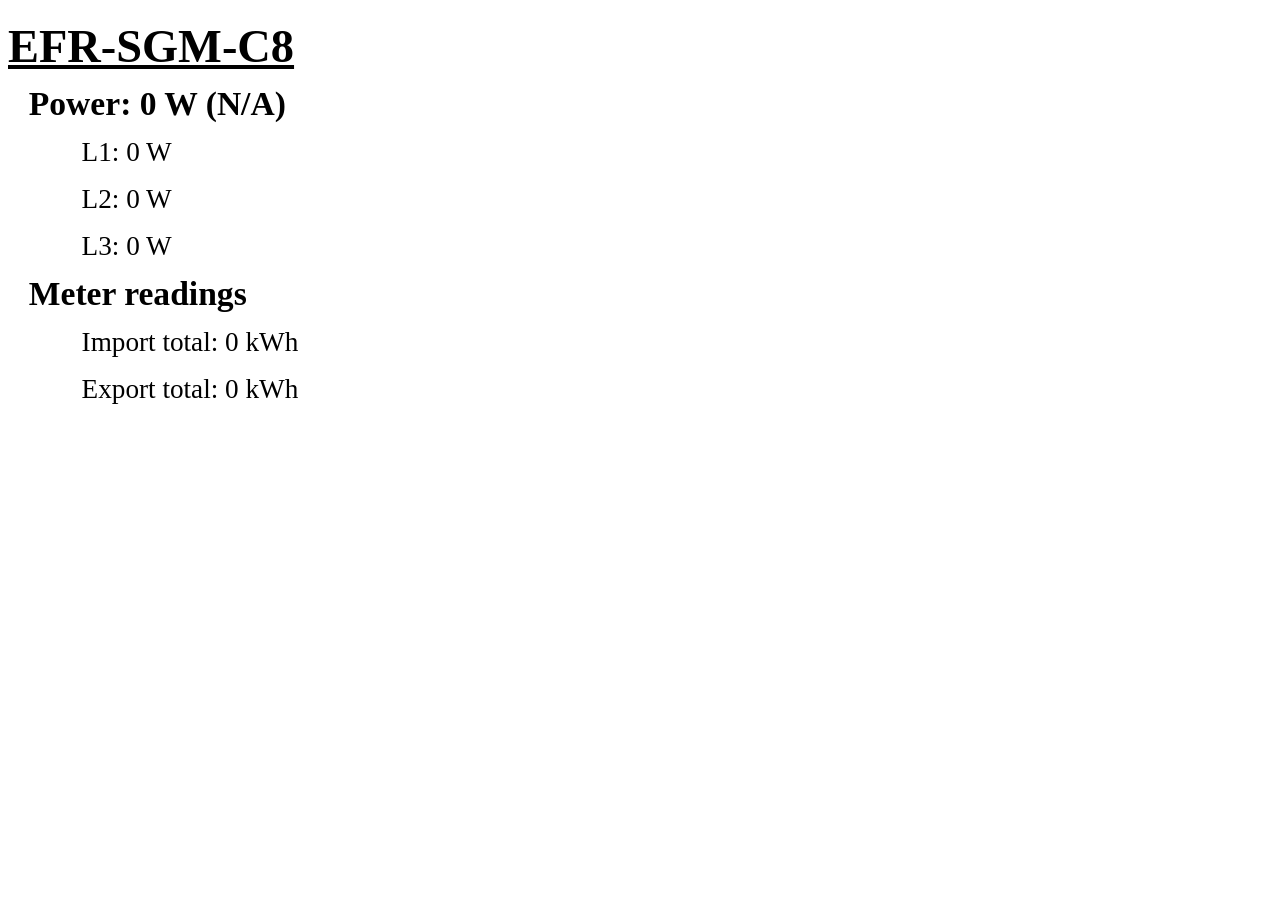
==== main/website/index.html @ 651802ab "separated website into 3 files, lots of bug fixes (but not perfect yet)" ====
<!DOCTYPE html>
<html lang="en">

<head>
 <title>EFR-SGM-C8</title>
 <link rel="icon" type="image/png" href="favicon.png">
 <link rel="stylesheet" href="styles.css">
 <script type="text/javascript" src="updater.js"></script>
 <meta name="viewport" content="width=device-width, initial-scale=1.0">
</head>

<body>
 <h1><u>EFR-SGM-C8</u></h1>
 <h2>Power: <span id="power-text" style="color: black"><span id="power-value">0</span> W</span> (<span id="power-status">N/A</span>)</h2>
 <p class="value">L1: <span id="power-l1-value">0</span> W</p>
 <p class="value">L2: <span id="power-l2-value">0</span> W</p>
 <p class="value">L3: <span id="power-l3-value">0</span> W</p>
 <h2>Meter readings</h2>
 <p class="value">Import total: <span id="meter-import">0</span> kWh</p>
 <p class="value">Export total: <span id="meter-export">0</span> kWh</p>
</body>

</html>
---- main/website/styles.css ----
* {
  line-height: 1.25rem;
  line-height: calc(.25rem + 1.25vw);
}
.value {
  margin-left: 3.5rem;
  margin-left: calc(3rem + 2vw);
}
h1 {
  line-height: 2rem;
  font-size: 30px;
  font-size: calc(.5rem + 3vw);
}
h2 {
  margin-left: 1rem;
  margin-left: calc(.5rem + 1vw);
  font-size: 24px;
  font-size: calc(.5rem + 2vw);
}
p {
  font-size: 20px;
  font-size: calc(.5rem + 1.5vw);
}

@media screen and (max-width: 500px) {
.value {
  margin-left: 3.5rem;
  margin-left: calc(2rem + 5vw);
}
h1 {
  font-size: 30px;
  font-size: calc(.5rem + 6vw);
}
h2 {
  margin-left: 1rem;
  margin-left: calc(.5rem + 2vw);
  font-size: 22px;
  font-size: calc(.5rem + 4vw);
}
p {
  font-size: 20px;
  font-size: calc(.5rem + 3.5vw);
}
}
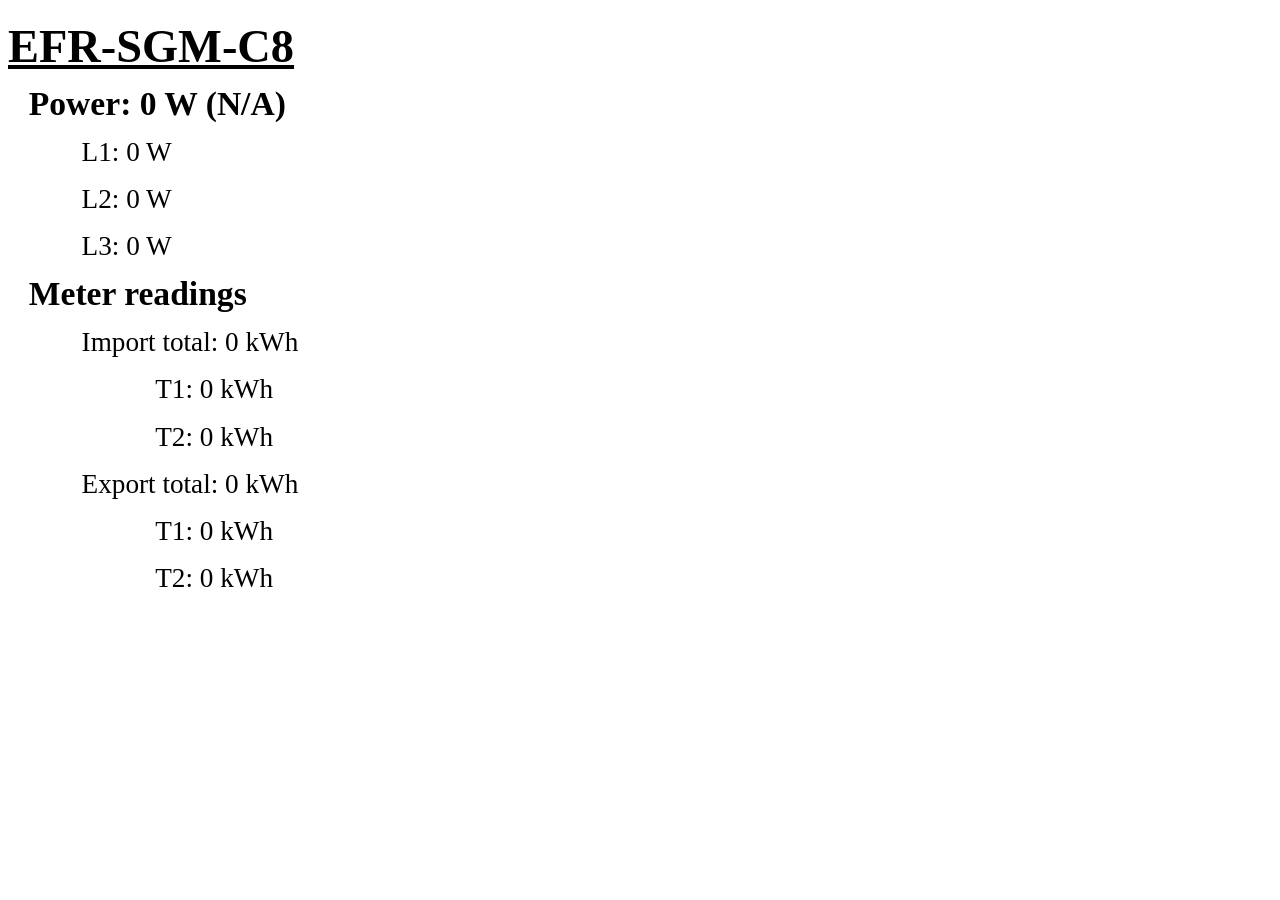
==== commit 783e6dc4: "implement meter readings for 1.8.1, 1.8.2, 2.8.1 and 2.8.2, adapted website accordingly and tried ou" ====
--- a/main/website/index.html
+++ b/main/website/index.html
@@ -17,7 +17,11 @@
  <p class="value">L3: <span id="power-l3-value">0</span> W</p>
  <h2>Meter readings</h2>
  <p class="value">Import total: <span id="meter-import">0</span> kWh</p>
+ <p class="value"><span class="value">T1: <span id="meter-import-t1">0</span> kWh</span></p>
+ <p class="value"><span class="value">T2: <span id="meter-import-t2">0</span> kWh</span></p>
  <p class="value">Export total: <span id="meter-export">0</span> kWh</p>
+ <p class="value"><span class="value">T1: <span id="meter-export-t1">0</span> kWh</span></p>
+ <p class="value"><span class="value">T2: <span id="meter-export-t2">0</span> kWh</span></p>
 </body>
 
 </html>
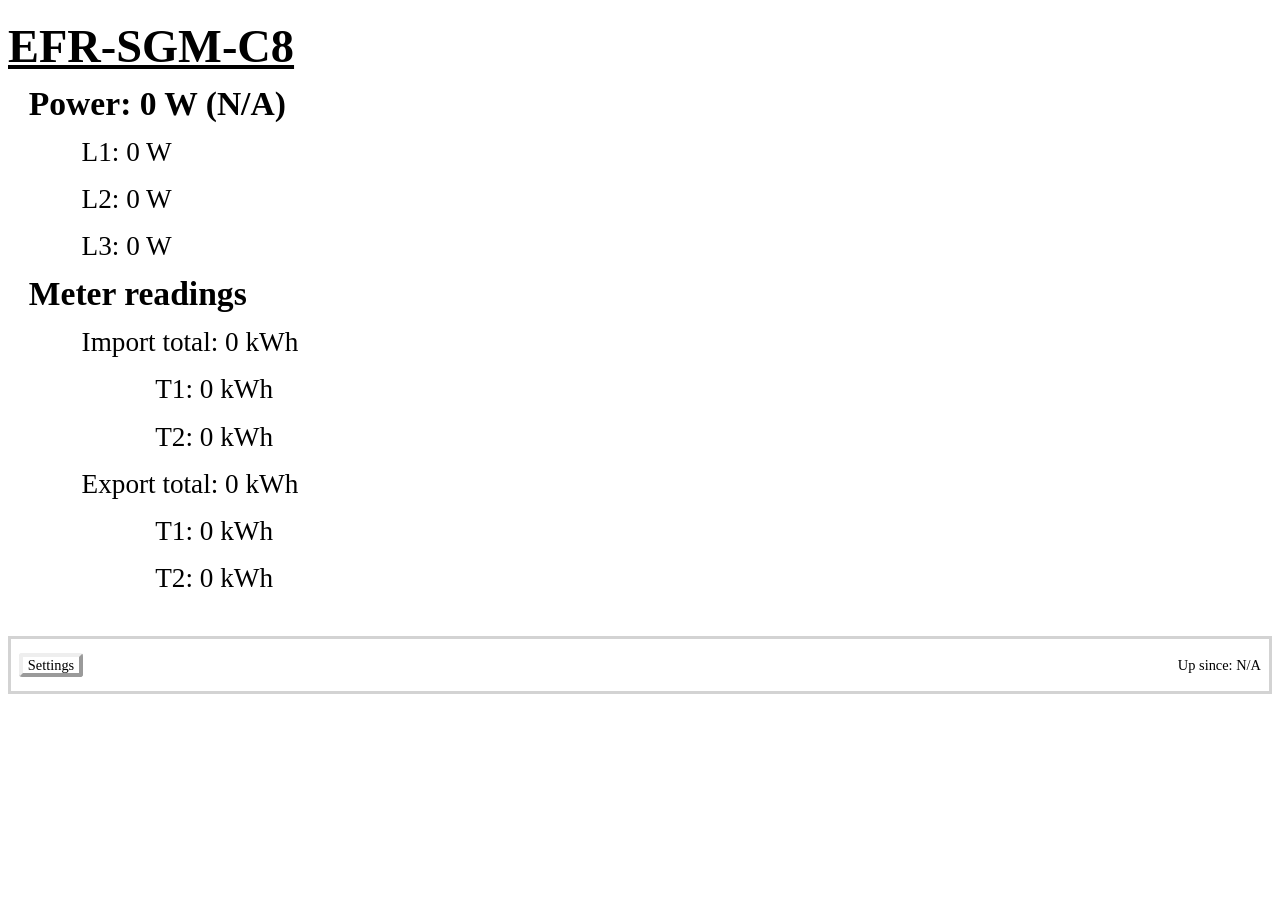
==== commit c64b7656: "Add time syncronisation for server uptime, prepare website for settings page" ====
--- a/main/website/index.html
+++ b/main/website/index.html
@@ -3,7 +3,7 @@
 
 <head>
  <title>EFR-SGM-C8</title>
- <link rel="icon" type="image/png" href="favicon.png">
+ <link rel="icon" type="image/svg+xml" sizes="any" href="favicon.svg">
  <link rel="stylesheet" href="styles.css">
  <script type="text/javascript" src="updater.js"></script>
  <meta name="viewport" content="width=device-width, initial-scale=1.0">
@@ -23,5 +23,9 @@
  <p class="value"><span class="value">T1: <span id="meter-export-t1">0</span> kWh</span></p>
  <p class="value"><span class="value">T2: <span id="meter-export-t2">0</span> kWh</span></p>
 </body>
+<footer>
+ <a class="button" href="settings">Settings</a>
+ <span class="uptime">Up since: <span id="uptime-value">N/A</span></span>
+</footer>
 
 </html>
--- a/main/website/styles.css
+++ b/main/website/styles.css
@@ -1,43 +1,69 @@
-* {
+:root{
+  --left-right-pad: .3rem;
+}
+*{
   line-height: 1.25rem;
   line-height: calc(.25rem + 1.25vw);
 }
-.value {
+.value{
   margin-left: 3.5rem;
   margin-left: calc(3rem + 2vw);
 }
-h1 {
+h1{
   line-height: 2rem;
   font-size: 30px;
   font-size: calc(.5rem + 3vw);
 }
-h2 {
+h2{
   margin-left: 1rem;
   margin-left: calc(.5rem + 1vw);
   font-size: 24px;
   font-size: calc(.5rem + 2vw);
 }
-p {
+p{
   font-size: 20px;
   font-size: calc(.5rem + 1.5vw);
 }
+footer{
+  margin-top: 3rem;
+  padding: 1rem .5rem 1rem .5rem;
+  border: solid;
+  border-color: lightgray;
+  font-size: 90%;
+}
+a.button{
+  padding-left: var(--left-right-pad);
+  padding-right: var(--left-right-pad);
+  color: black;
+  background-color: white;
+  text-decoration: none;
+  border: .3rem outset;
+  border-radius: .2rem;
+  transition: border-radius .1s;
+}
+a.button:hover{
+  border-radius: .5rem;
+}
+.uptime{
+  float: right;
+}
 
-@media screen and (max-width: 500px) {
-.value {
+@media screen and (max-width: 500px){
+.value{
   margin-left: 3.5rem;
   margin-left: calc(2rem + 5vw);
 }
-h1 {
+h1{
   font-size: 30px;
   font-size: calc(.5rem + 6vw);
 }
-h2 {
+h2{
   margin-left: 1rem;
   margin-left: calc(.5rem + 2vw);
   font-size: 22px;
   font-size: calc(.5rem + 4vw);
 }
-p {
+p{
   font-size: 20px;
   font-size: calc(.5rem + 3.5vw);
 }
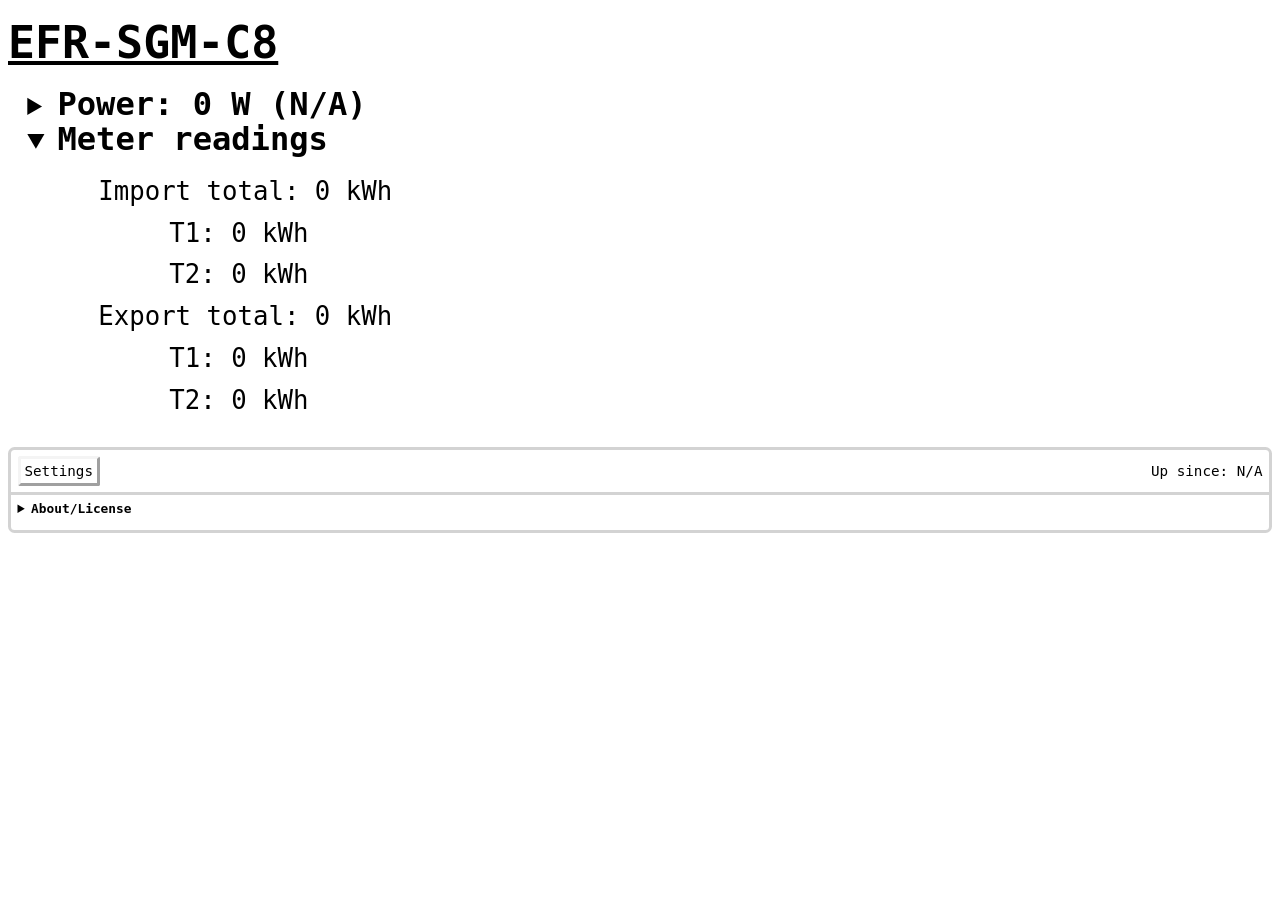
==== commit 262aa91d: "Prepare settings page for settings implementation, experiment with median array size" ====
--- a/main/website/index.html
+++ b/main/website/index.html
@@ -10,22 +10,36 @@
 </head>
 
 <body>
- <h1><u>EFR-SGM-C8</u></h1>
- <h2>Power: <span id="power-text" style="color: black"><span id="power-value">0</span> W</span> (<span id="power-status">N/A</span>)</h2>
- <p class="value">L1: <span id="power-l1-value">0</span> W</p>
- <p class="value">L2: <span id="power-l2-value">0</span> W</p>
- <p class="value">L3: <span id="power-l3-value">0</span> W</p>
- <h2>Meter readings</h2>
+ <h1>EFR-SGM-C8</h1>
+ <details class="value-menu">
+  <summary><h2>Power: <span id="power-text" style="color: black"><span id="power-value">0</span> W</span> (<span id="power-status">N/A</span>)</h2></summary>
+  <p class="value">L1: <span id="power-l1-value">0</span> W</p>
+  <p class="value">L2: <span id="power-l2-value">0</span> W</p>
+  <p class="value">L3: <span id="power-l3-value">0</span> W</p>
+ </details>
+ <details open class="value-menu">
+ <summary><h2>Meter readings</h2></summary>
  <p class="value">Import total: <span id="meter-import">0</span> kWh</p>
  <p class="value"><span class="value">T1: <span id="meter-import-t1">0</span> kWh</span></p>
  <p class="value"><span class="value">T2: <span id="meter-import-t2">0</span> kWh</span></p>
  <p class="value">Export total: <span id="meter-export">0</span> kWh</p>
  <p class="value"><span class="value">T1: <span id="meter-export-t1">0</span> kWh</span></p>
  <p class="value"><span class="value">T2: <span id="meter-export-t2">0</span> kWh</span></p>
+ </details>
 </body>
 <footer>
+ <div class="info">
  <a class="button" href="settings">Settings</a>
  <span class="uptime">Up since: <span id="uptime-value">N/A</span></span>
+ </div>
+ <details class="about">
+  <summary>About/License</summary>
+  <p>This is an open source project to decode the SML interface of the EFR-SGM-C8 energy meter. Created by <a href="https://github.com/KUHLwasStolen">@KUHLwasStolen</a> and distributed under the GNU General Public License v3.0.</p>
+  <p>Copyright (C) 2025 <a href="https://github.com/KUHLwasStolen">KUHLwasStolen</a></p>
+  <p>This program is free software: you can redistribute it and/or modify it under the terms of the GNU General Public License as published by the Free Software Foundation, either version 3 of the License, or (at your option) any later version.</p>
+  <p>This program is distributed in the hope that it will be useful, but WITHOUT ANY WARRANTY; without even the implied warranty of MERCHANTABILITY or FITNESS FOR A PARTICULAR PURPOSE. See the GNU General Public License for more details.</p>
+  <p>You should have received a copy of the GNU General Public License along with this program.  If not, see <a href="https://www.gnu.org/licenses/">https://www.gnu.org/licenses/</a>.</p>
+ </details>
 </footer>
 
 </html>
--- a/main/website/styles.css
+++ b/main/website/styles.css
@@ -1,24 +1,22 @@
-:root{
-  --left-right-pad: .3rem;
-}
 *{
-  line-height: 1.25rem;
-  line-height: calc(.25rem + 1.25vw);
+  line-height: 1rem;
+  line-height: calc(.25rem + 1vw);
+  font-family: monospace;
 }
 .value{
   margin-left: 3.5rem;
-  margin-left: calc(3rem + 2vw);
+  margin-left: calc(3rem + 2.5vw);
 }
 h1{
   line-height: 2rem;
+  text-decoration: underline;
   font-size: 30px;
   font-size: calc(.5rem + 3vw);
 }
 h2{
-  margin-left: 1rem;
-  margin-left: calc(.5rem + 1vw);
   font-size: 24px;
   font-size: calc(.5rem + 2vw);
+  margin-left: .2rem;
 }
 p{
   font-size: 20px;
@@ -26,26 +24,68 @@
 }
 footer{
   margin-top: 3rem;
-  padding: 1rem .5rem 1rem .5rem;
+  padding: 1rem 0 1rem 0;
   border: solid;
   border-color: lightgray;
+  background-color: white;
+  border-radius: .5rem;
   font-size: 90%;
+  font-size: calc(90% + .2vw);
 }
-a.button{
-  padding-left: var(--left-right-pad);
-  padding-right: var(--left-right-pad);
+.button{
+  padding: .3rem .3rem;
   color: black;
   background-color: white;
   text-decoration: none;
-  border: .3rem outset;
+  border: .3rem outset rgb(244, 244, 244);
   border-radius: .2rem;
-  transition: border-radius .1s;
+  transition: all .1s;
 }
-a.button:hover{
+.button:hover{
   border-radius: .5rem;
+  background-color: rgb(244, 244, 244);
 }
 .uptime{
   float: right;
+}
+.info{
+  padding: 0 .5rem 1rem .5rem;
+  border-bottom: solid lightgray;
+}
+.about{
+  padding-left: .5rem;
+  margin-top: .5rem;
+}
+.about *{
+  font-size: 90%;
+  margin-bottom: 0;
+}
+.about p{
+  padding-left: 1rem;
+  padding-right: .5rem;
+  line-height: 100%;
+}
+summary{
+  font-weight: bold;
+}
+details h2{
+  display:inline-block;
+  margin-top: .75rem;
+  margin-bottom: .75rem;
+}
+details:open p{
+  margin-top: 1rem;
+}
+details.value-menu{
+  font-size: 2rem;
+  margin-left: 1rem;
+  margin-left: calc(.5rem + 1vw);
+}
+fieldset{
+  margin-bottom: 1rem;
+}
+.put-status{
+  font-size: 100%;
 }
 
 @media screen and (max-width: 500px){
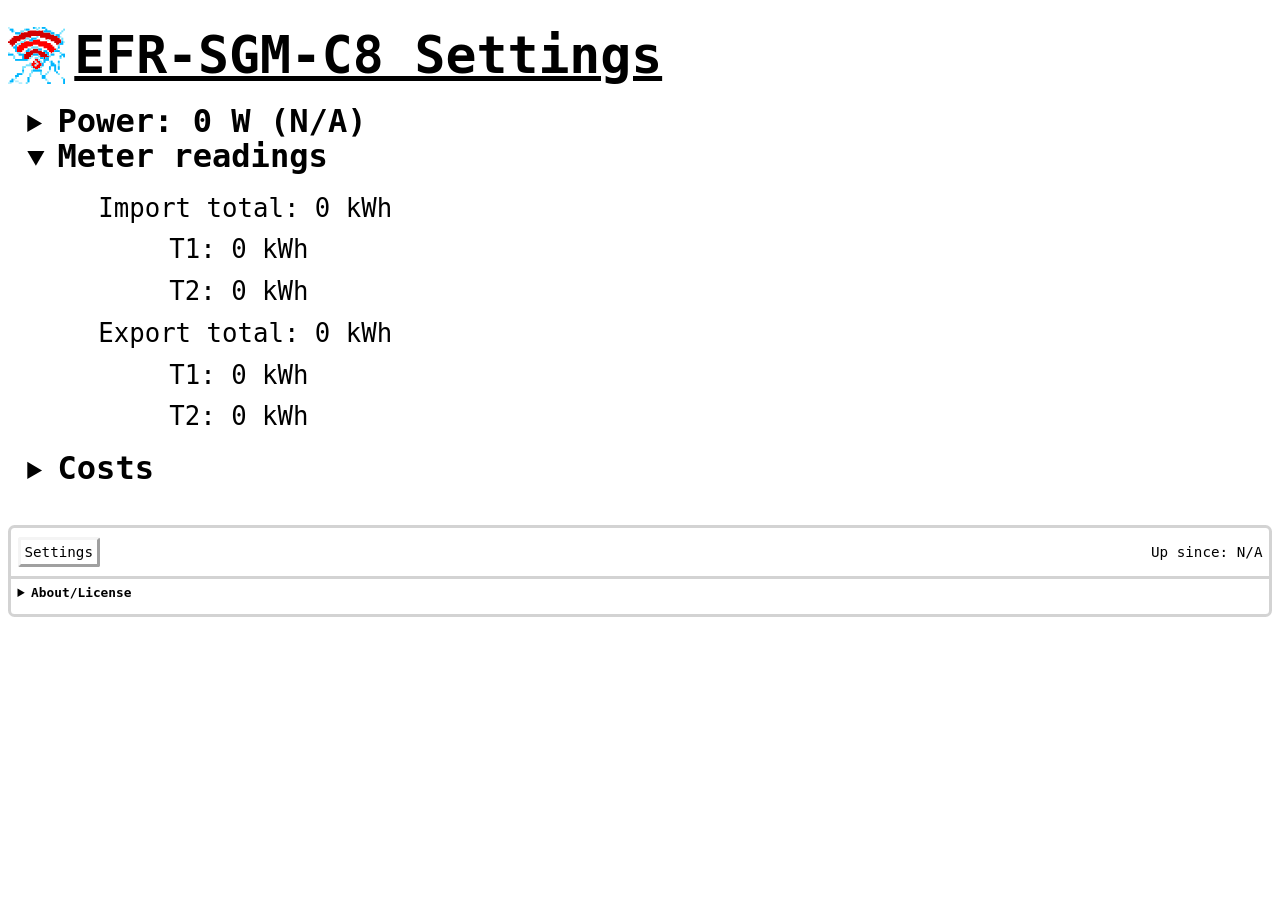
==== commit 876829cb: "finished basic settings implementation, no persistence yet, general website overhaul" ====
--- a/main/website/index.html
+++ b/main/website/index.html
@@ -6,16 +6,16 @@
  <link rel="icon" type="image/svg+xml" sizes="any" href="favicon.svg">
  <link rel="stylesheet" href="styles.css">
  <script type="text/javascript" src="updater.js"></script>
- <meta name="viewport" content="width=device-width, initial-scale=1.0">
+ <meta name="viewport" content="width=device-width, initial-scale=1.0" charset="UTF-8">
 </head>
 
 <body>
- <h1>EFR-SGM-C8</h1>
+ <div class="logo-heading"><img src="favicon.svg" alt="Logo"><h1>EFR-SGM-C8 Settings</h1></div>
  <details class="value-menu">
-  <summary><h2>Power: <span id="power-text" style="color: black"><span id="power-value">0</span> W</span> (<span id="power-status">N/A</span>)</h2></summary>
-  <p class="value">L1: <span id="power-l1-value">0</span> W</p>
-  <p class="value">L2: <span id="power-l2-value">0</span> W</p>
-  <p class="value">L3: <span id="power-l3-value">0</span> W</p>
+ <summary><h2>Power: <span id="power-text" style="color: black"><span id="power-value">0</span> W</span> (<span id="power-status">N/A</span>)</h2></summary>
+ <p class="value">L1: <span id="power-l1-value">0</span> W</p>
+ <p class="value">L2: <span id="power-l2-value">0</span> W</p>
+ <p class="value">L3: <span id="power-l3-value">0</span> W</p>
  </details>
  <details open class="value-menu">
  <summary><h2>Meter readings</h2></summary>
@@ -26,6 +26,15 @@
  <p class="value"><span class="value">T1: <span id="meter-export-t1">0</span> kWh</span></p>
  <p class="value"><span class="value">T2: <span id="meter-export-t2">0</span> kWh</span></p>
  </details>
+ <details class="value-menu">
+ <summary><h2>Costs</h2></summary>
+ <p class="value">1.8.0: <span id="import-cost">0</span> <span class="currency"></span></p>
+ <p class="value"><span class="value">1.8.1: <span id="import-cost-t1">0</span> <span class="currency"></span></span></p>
+ <p class="value"><span class="value">1.8.2: <span id="import-cost-t2">0</span> <span class="currency"></span></span></p>
+ <p class="value">2.8.0: <span id="export-cost">0</span> <span class="currency"></span></p>
+ <p class="value"><span class="value">2.8.1: <span id="export-cost-t1">0</span> <span class="currency"></span></span></p>
+ <p class="value"><span class="value">2.8.2: <span id="export-cost-t2">0</span> <span class="currency"></span></span></p>
+ </details>
 </body>
 <footer>
  <div class="info">
@@ -33,12 +42,12 @@
  <span class="uptime">Up since: <span id="uptime-value">N/A</span></span>
  </div>
  <details class="about">
-  <summary>About/License</summary>
-  <p>This is an open source project to decode the SML interface of the EFR-SGM-C8 energy meter. Created by <a href="https://github.com/KUHLwasStolen">@KUHLwasStolen</a> and distributed under the GNU General Public License v3.0.</p>
-  <p>Copyright (C) 2025 <a href="https://github.com/KUHLwasStolen">KUHLwasStolen</a></p>
-  <p>This program is free software: you can redistribute it and/or modify it under the terms of the GNU General Public License as published by the Free Software Foundation, either version 3 of the License, or (at your option) any later version.</p>
-  <p>This program is distributed in the hope that it will be useful, but WITHOUT ANY WARRANTY; without even the implied warranty of MERCHANTABILITY or FITNESS FOR A PARTICULAR PURPOSE. See the GNU General Public License for more details.</p>
-  <p>You should have received a copy of the GNU General Public License along with this program.  If not, see <a href="https://www.gnu.org/licenses/">https://www.gnu.org/licenses/</a>.</p>
+ <summary>About/License</summary>
+ <p>This is an open source project to decode the SML interface of the EFR-SGM-C8 energy meter. Created by <a href="https://github.com/KUHLwasStolen">@KUHLwasStolen</a> and distributed under the GNU General Public License v3.0.</p>
+ <p>Copyright (C) 2025 <a href="https://github.com/KUHLwasStolen">KUHLwasStolen</a></p>
+ <p>This program is free software: you can redistribute it and/or modify it under the terms of the GNU General Public License as published by the Free Software Foundation, either version 3 of the License, or (at your option) any later version.</p>
+ <p>This program is distributed in the hope that it will be useful, but WITHOUT ANY WARRANTY; without even the implied warranty of MERCHANTABILITY or FITNESS FOR A PARTICULAR PURPOSE. See the GNU General Public License for more details.</p>
+ <p>You should have received a copy of the GNU General Public License along with this program.  If not, see <a href="https://www.gnu.org/licenses/">https://www.gnu.org/licenses/</a>.</p>
  </details>
 </footer>
 
--- a/main/website/styles.css
+++ b/main/website/styles.css
@@ -1,3 +1,6 @@
+:root{
+  --heading-height: calc(1rem + 3vw);
+}
 *{
   line-height: 1rem;
   line-height: calc(.25rem + 1vw);
@@ -11,7 +14,7 @@
   line-height: 2rem;
   text-decoration: underline;
   font-size: 30px;
-  font-size: calc(.5rem + 3vw);
+  font-size: var(--heading-height);
 }
 h2{
   font-size: 24px;
@@ -49,7 +52,7 @@
   float: right;
 }
 .info{
-  padding: 0 .5rem 1rem .5rem;
+  padding: 0.25rem .5rem 1.2rem .5rem;
   border-bottom: solid lightgray;
 }
 .about{
@@ -83,19 +86,27 @@
 }
 fieldset{
   margin-bottom: 1rem;
+  width: fit-content;
+}
+input{
+  margin-top: .2rem;
 }
 .put-status{
   font-size: 100%;
+}
+.logo-heading *{
+  display: inline-block;
+  vertical-align: middle;
+}
+.logo-heading img{
+  margin-right: .75rem;
+  height: calc(1.1*var(--heading-height));
 }
 
 @media screen and (max-width: 500px){
 .value{
   margin-left: 3.5rem;
   margin-left: calc(2rem + 5vw);
-}
-h1{
-  font-size: 30px;
-  font-size: calc(.5rem + 6vw);
 }
 h2{
   margin-left: 1rem;
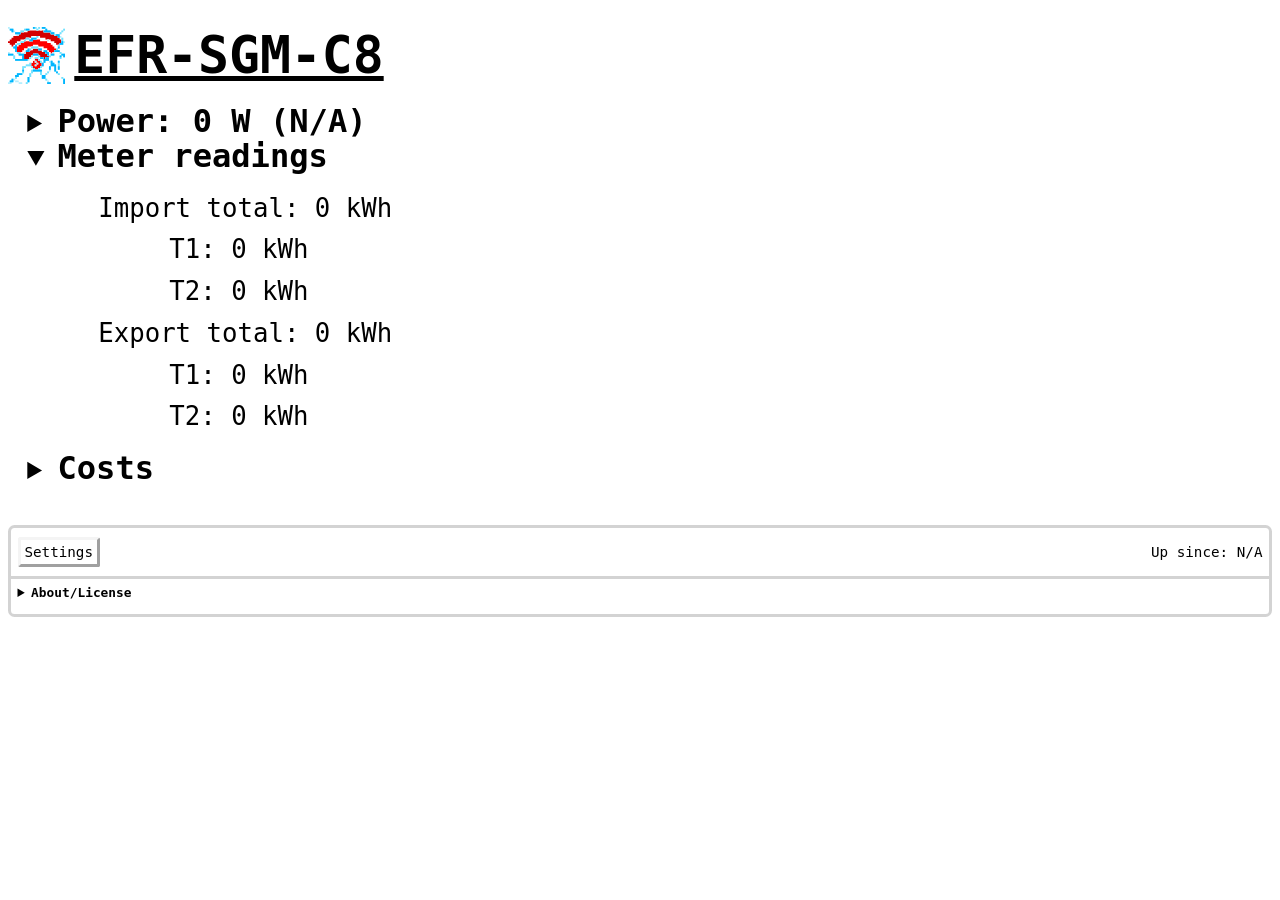
==== commit 2f4b7b4d: "added settings persistence, small website adjustments" ====
--- a/main/website/index.html
+++ b/main/website/index.html
@@ -10,7 +10,7 @@
 </head>
 
 <body>
- <div class="logo-heading"><img src="favicon.svg" alt="Logo"><h1>EFR-SGM-C8 Settings</h1></div>
+ <div class="logo-heading"><img src="favicon.svg" alt="Logo"><h1>EFR-SGM-C8</h1></div>
  <details class="value-menu">
  <summary><h2>Power: <span id="power-text" style="color: black"><span id="power-value">0</span> W</span> (<span id="power-status">N/A</span>)</h2></summary>
  <p class="value">L1: <span id="power-l1-value">0</span> W</p>
@@ -28,12 +28,12 @@
  </details>
  <details class="value-menu">
  <summary><h2>Costs</h2></summary>
- <p class="value">1.8.0: <span id="import-cost">0</span> <span class="currency"></span></p>
- <p class="value"><span class="value">1.8.1: <span id="import-cost-t1">0</span> <span class="currency"></span></span></p>
- <p class="value"><span class="value">1.8.2: <span id="import-cost-t2">0</span> <span class="currency"></span></span></p>
- <p class="value">2.8.0: <span id="export-cost">0</span> <span class="currency"></span></p>
- <p class="value"><span class="value">2.8.1: <span id="export-cost-t1">0</span> <span class="currency"></span></span></p>
- <p class="value"><span class="value">2.8.2: <span id="export-cost-t2">0</span> <span class="currency"></span></span></p>
+ <p class="value" id="import-cost">1.8.0: <span id="import-cost-val0">0</span> <span class="currency"></span></p>
+ <p class="value" id="import-cost-t1"><span class="value">1.8.1: <span id="import-cost-val1">0</span> <span class="currency"></span></span></p>
+ <p class="value" id="import-cost-t2"><span class="value">1.8.2: <span id="import-cost-val2">0</span> <span class="currency"></span></span></p>
+ <p class="value" id="export-cost">2.8.0: <span id="export-cost-val0">0</span> <span class="currency"></span></p>
+ <p class="value" id="export-cost-t1"><span class="value">2.8.1: <span id="export-cost-val1">0</span> <span class="currency"></span></span></p>
+ <p class="value" id="export-cost-t2"><span class="value">2.8.2: <span id="export-cost-val2">0</span> <span class="currency"></span></span></p>
  </details>
 </body>
 <footer>
